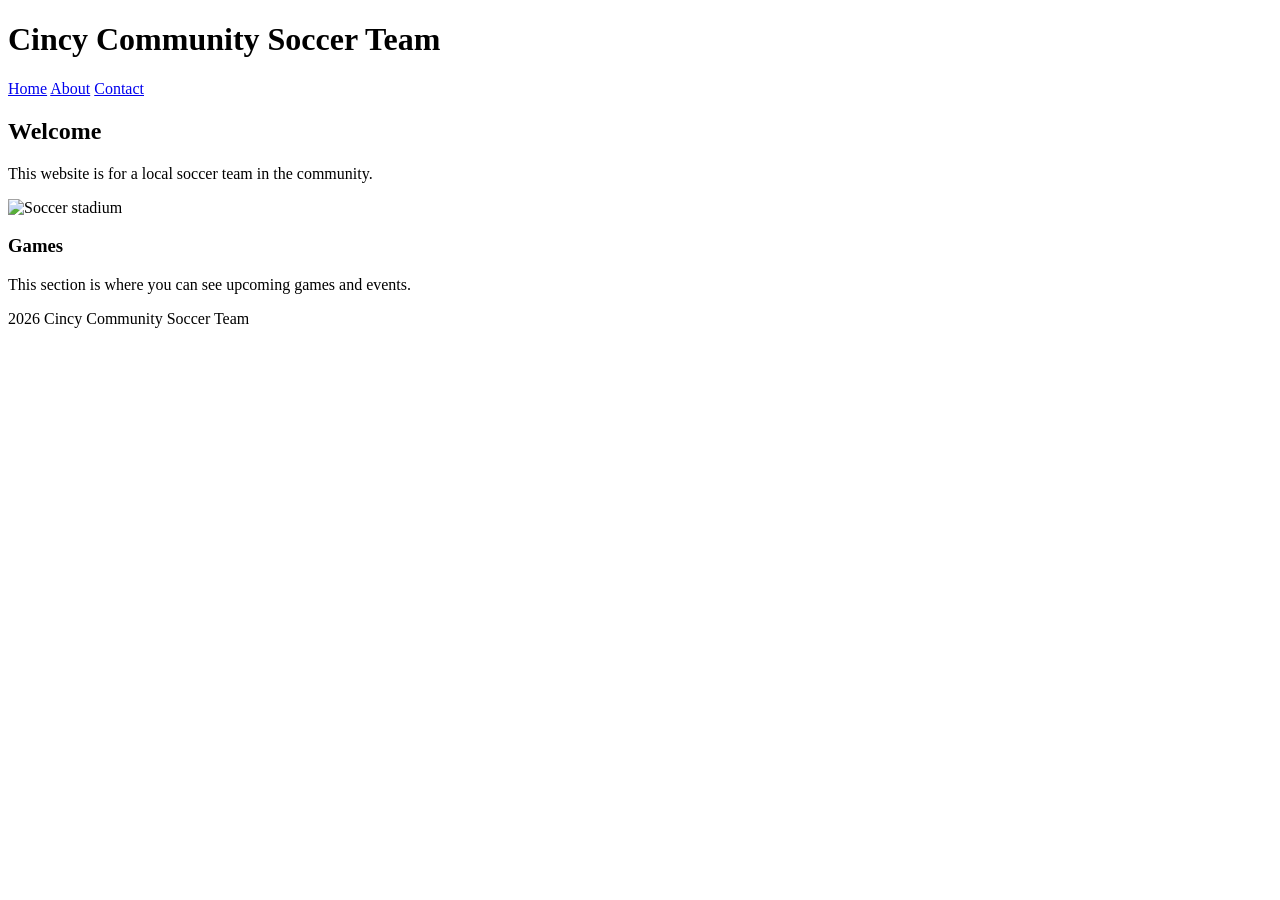
==== index.html @ 9cba0e73 "Create initial index.html for soccer team website" ====
<!DOCTYPE html>
<html lang="en">
<head>
    <meta charset="UTF-8">
    <title>Home</title>
</head>
<body>
<header>
    <h1>Cincy Community Soccer Team</h1>
    <nav>
        <a href="index.html">Home</a>
        <a href="about.html">About</a>
        <a href="contact.html">Contact</a>
    </nav>
</header>
<section>
    <h2>Welcome</h2>
    <p>This website is for a local soccer team in the community.</p>
    <img src="images/Assignment 1 picture WEB.jpg" alt="Soccer stadium" width="400">
</section>
<section id="games">
    <h3>Games</h3>
    <p>This section is where you can see upcoming games and events.</p>
</section>
<footer>
    <p>2026 Cincy Community Soccer Team</p>
</footer>
</body>
</html>
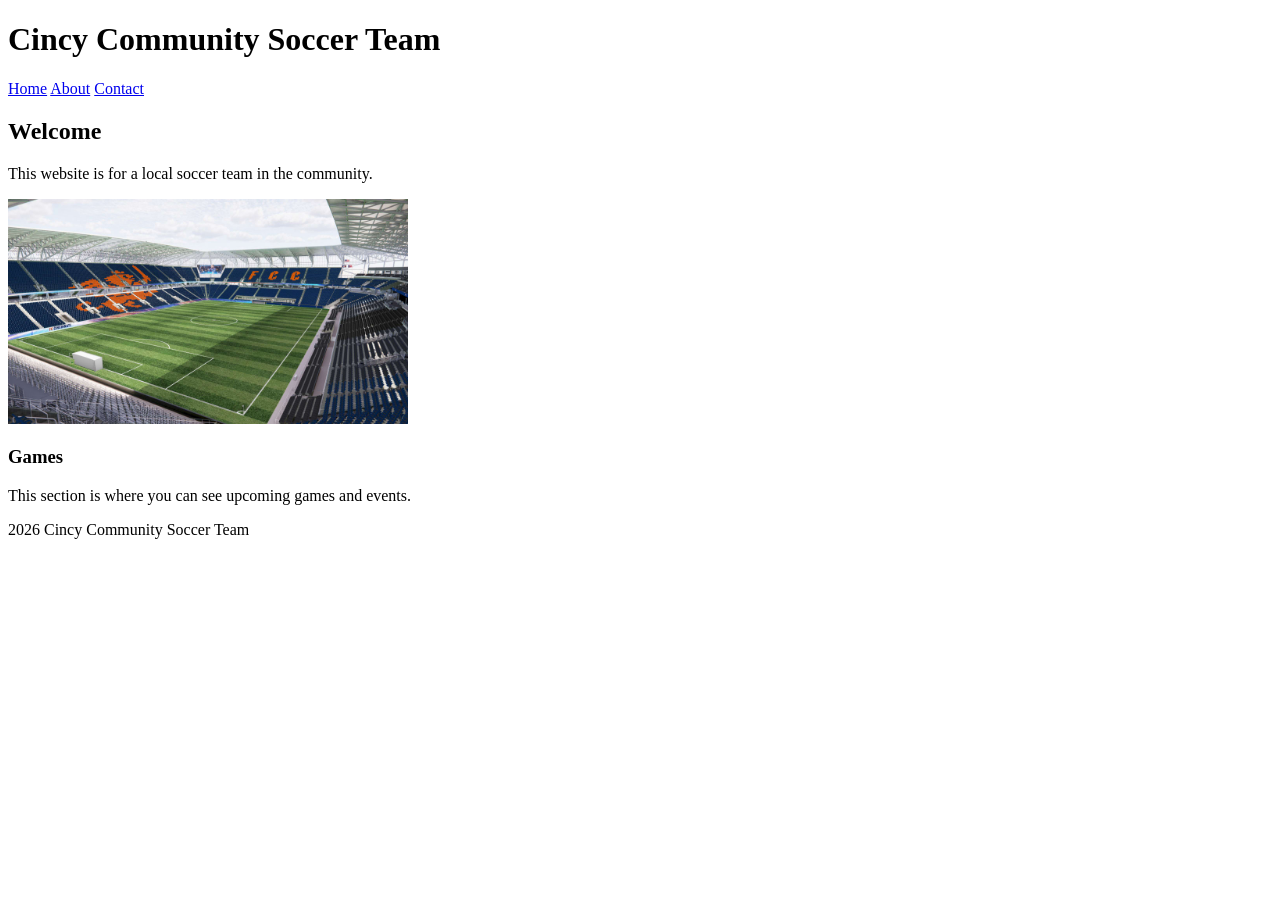
==== commit 28704b03: "Fix image source path in index.html" ====
--- a/index.html
+++ b/index.html
@@ -16,7 +16,7 @@
 <section>
     <h2>Welcome</h2>
     <p>This website is for a local soccer team in the community.</p>
-    <img src="images/Assignment 1 picture WEB.jpg" alt="Soccer stadium" width="400">
+    <img src="Assignment 1 picture WEB.jpg" alt="Soccer stadium" width="400">
 </section>
 <section id="games">
     <h3>Games</h3>
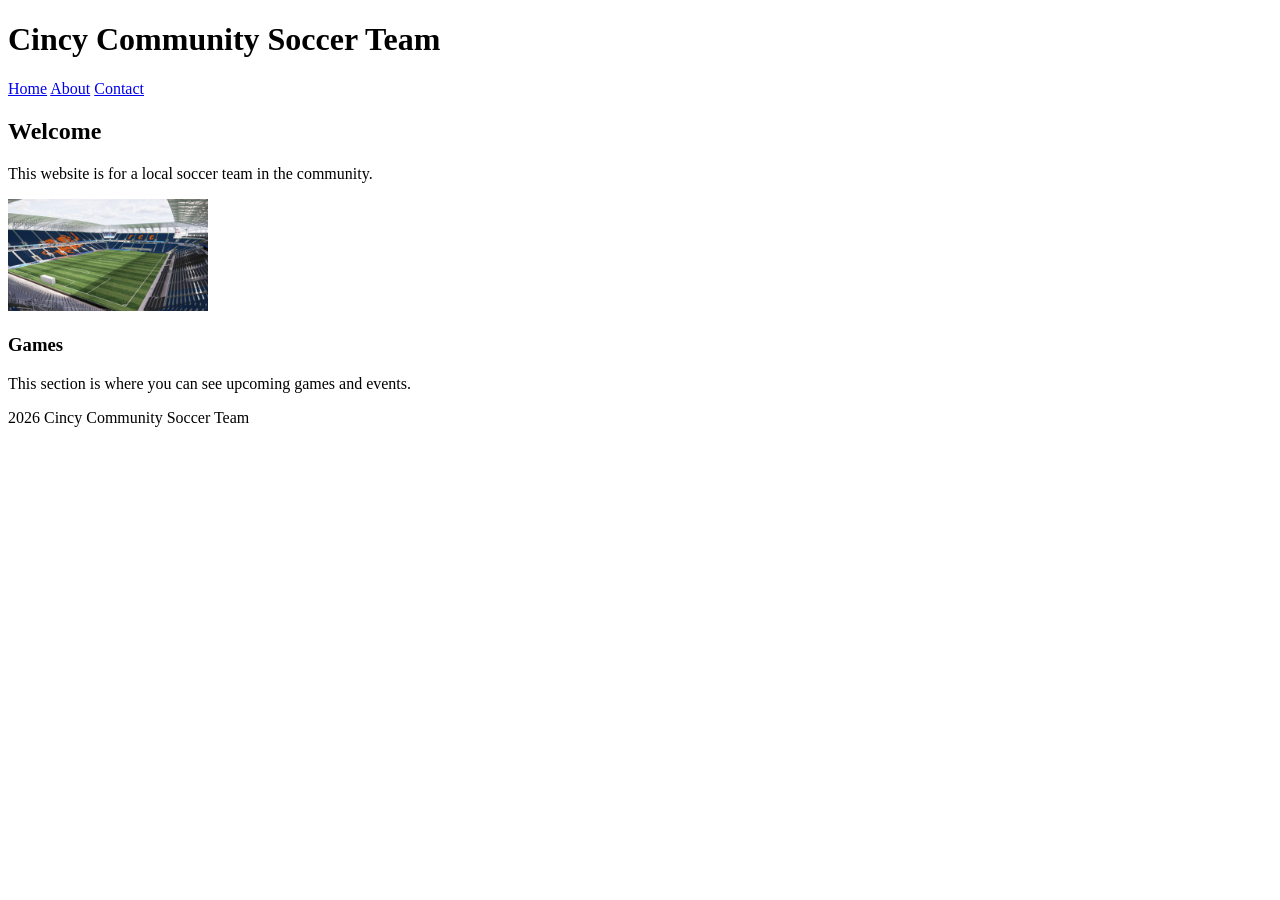
==== commit 4d08778f: "Reduce image width for soccer stadium" ====
--- a/index.html
+++ b/index.html
@@ -16,7 +16,7 @@
 <section>
     <h2>Welcome</h2>
     <p>This website is for a local soccer team in the community.</p>
-    <img src="Assignment 1 picture WEB.jpg" alt="Soccer stadium" width="400">
+    <img src="Assignment 1 picture WEB.jpg" alt="Soccer stadium" width="200">
 </section>
 <section id="games">
     <h3>Games</h3>
